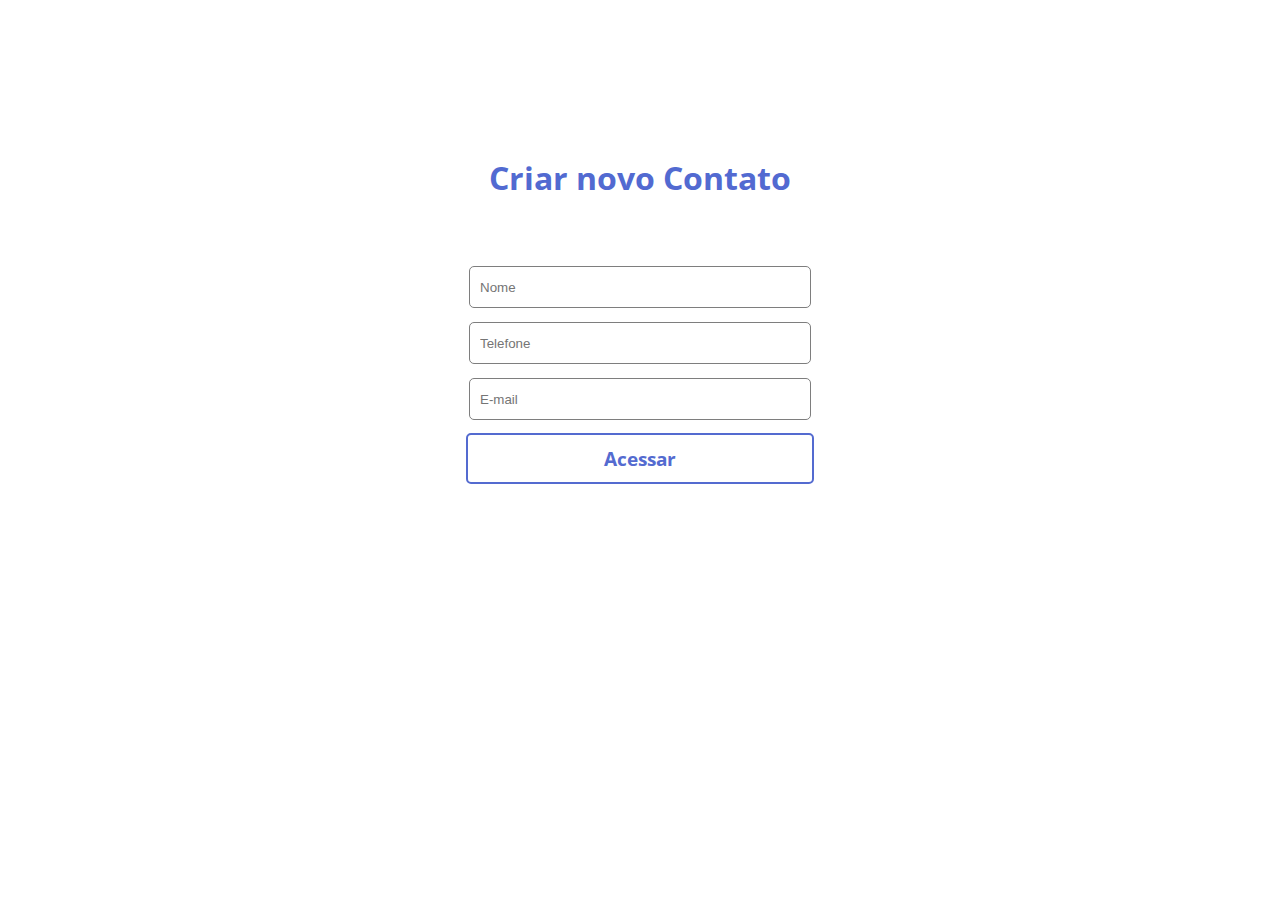
==== src/main/webapp/novo.html @ ed108fd2 "chore: Remoção de pasta intermediaria" ====
<!DOCTYPE html>
<html lang="pt-br">
<head>
<meta charset="utf-8">
<title>Agenda de contatos</title>
<link rel="icon" href="images/phone-icon.png">
<link rel="stylesheet" href="style.css">
</head>
<body>
	<div class="content">
		<h1>Criar novo Contato</h1>
		<form name="formContato" action="insert">
			<table>
				<tr>
					<td><input type="text" name="nome" placeholder="Nome"></td>			
				</tr>
				<tr>
					<td><input type="text" name="telefone" placeholder="Telefone" class="input-telefone"></td>					
				</tr>
				<tr>
					<td><input type="text" name="email" placeholder="E-mail"></td>					
				</tr>
			</table>
			<a class="botao1" value="Adicionar" onclick="validar()">Acessar</a>
		</form>
	</div>
	<script src="scripts/validador.js"></script>
</body>
</html>
---- src/main/webapp/style.css ----
@charset "utf-8";
@import url('https://fonts.googleapis.com/css2?family=Open+Sans:wght@400;700&display=swap');

body {
	font-family: 'Open Sans', sans-serif;
	font-size: 1em;
	font-weight: 400;
}

.content {
	margin: 15vh auto;
    display: grid;
    width: 100%;
    justify-content: center;
}

.phone-wallpaper {
	width: 200px;
	margin: auto;
}

h1 {
	color: #526ad1;
    text-align: center;
    margin-bottom: 4rem;
}

.botao1 {
    display: block;
	text-decoration: none;
    padding: 10px 15px;
    font-size: 1.2em;
    font-weight: 700;
    border-radius: 5px;
    text-align: center;
    border: 2px solid;
    color: #546bd0;
    cursor: pointer;
}

.botao2 {
    display: block;
    text-decoration: none;
    padding: 10px 15px;
    font-size: 1em;
    font-weight: 700;
    border-radius: 5px;
    text-align: center;
    border: 2px solid;
    color: #546bd0;
    cursor: pointer;
    margin: 0 15px;
    width: 30%;
}

input {
	width: 320px;
    height: 30px;
    padding: 5px 10px;
    margin-bottom: 10px;
    border: 1px solid #7e7e7e;
    border-radius: 5px;
}

input:focus-visible {
    outline: 2px solid #babeed;
    border-color: #babeed;
}

input.small {
	width: 250px;
}

input:read-only {
    background: #b2b6db2e;
    border-color: #babeed;
}

form {
    width: 100%;
}

#table {
	border-spacing: 15px;
}

#table thead tr {
	outline: 1px solid #babeed;
    color: #526ad0;
    padding: 5px;
    border-radius: 5px;
    margin-bottom: 20px;
}

#table thead tr th {
    padding: 10px 5px;
    font-weight: 400;
    color: #526ad0;
}

#table tbody tr td {
    color: #848484;
}

#table tbody tr td.action {
	display: flex;
    justify-content: center;
}

#table tbody tr td.action {
	display: flex;
    justify-content: center;
}

#table tbody tr td.action a {
    background-color: #a6abeb;
    text-decoration: none;
    color: white;
    padding: 5px;
    border-radius: 5px;
    font-size: small;
}

#table tbody tr td.action a:hover {
    transform: translate(0px, -1px) scale(1.02);
    background-color: #7487db;
}
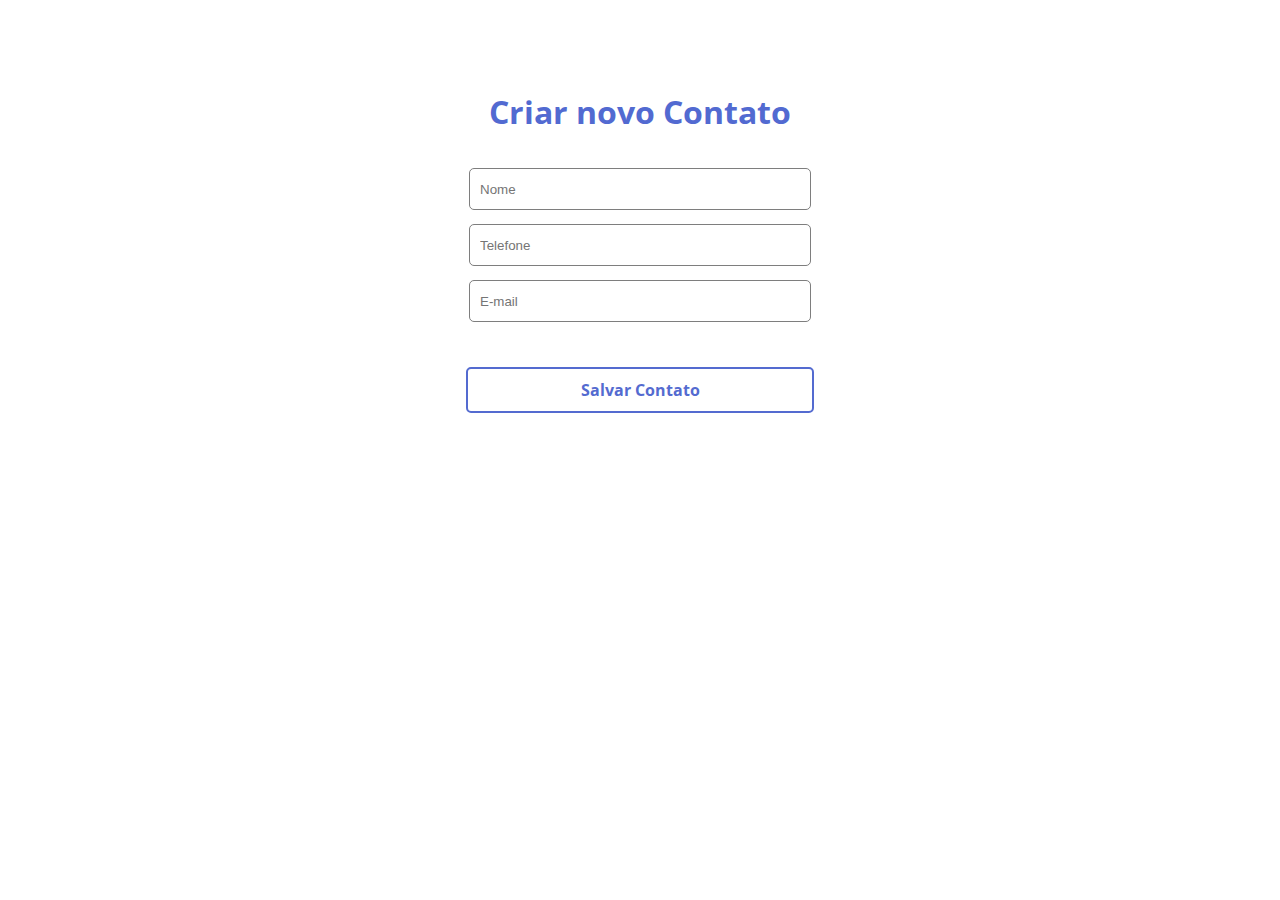
==== commit 257c710d: "refact: Adequação de nome da classe" ====
--- a/src/main/webapp/novo.html
+++ b/src/main/webapp/novo.html
@@ -12,7 +12,7 @@
 		<form name="formContato" action="insert">
 			<table>
 				<tr>
-					<td><input type="text" name="nome" placeholder="Nome"></td>			
+					<td><input type="text" name="nome" placeholder="Nome" autocomplete="false"></td>			
 				</tr>
 				<tr>
 					<td><input type="text" name="telefone" placeholder="Telefone" class="input-telefone"></td>					
@@ -21,7 +21,7 @@
 					<td><input type="text" name="email" placeholder="E-mail"></td>					
 				</tr>
 			</table>
-			<a class="botao1" value="Adicionar" onclick="validar()">Acessar</a>
+			<a class="botao salvar-contato" value="Adicionar" onclick="validar()">Salvar Contato</a>
 		</form>
 	</div>
 	<script src="scripts/validador.js"></script>
--- a/src/main/webapp/style.css
+++ b/src/main/webapp/style.css
@@ -8,7 +8,7 @@
 }
 
 .content {
-	margin: 15vh auto;
+	margin: 10vh auto 0;
     display: grid;
     width: 100%;
     justify-content: center;
@@ -17,40 +17,56 @@
 .phone-wallpaper {
 	width: 200px;
 	margin: auto;
+	margin-bottom: 30px;
 }
 
 h1 {
 	color: #526ad1;
     text-align: center;
-    margin-bottom: 4rem;
+    margin-bottom: 2rem;
+    margin-top: 0;
 }
 
-.botao1 {
-    display: block;
-	text-decoration: none;
-    padding: 10px 15px;
-    font-size: 1.2em;
+.box-button { 
+    display: flex;
+}
+
+.botao {
     font-weight: 700;
     border-radius: 5px;
     text-align: center;
     border: 2px solid;
     color: #546bd0;
     cursor: pointer;
+    padding: 10px;
+    text-decoration: none;
+    animation: cubic-bezier(.17,.67,.83,.67);
 }
 
-.botao2 {
-    display: block;
-    text-decoration: none;
-    padding: 10px 15px;
-    font-size: 1em;
-    font-weight: 700;
-    border-radius: 5px;
-    text-align: center;
-    border: 2px solid;
-    color: #546bd0;
-    cursor: pointer;
-    margin: 0 15px;
+.botao:hover {
+	transform: translatey(-2px) scale(1.02);
+}
+
+.botao img {
+    width: 15px;
+    transform: translate(-8px, 1px);
+}
+
+.novo-contato {
+    background-color: #7487db;
+    color: white;
+    margin-left: 15px;
     width: 30%;
+}
+
+.pdf {
+    width: 120px;
+    margin-left: auto;
+    margin-right: 15px;
+}
+
+.salvar-contato {
+	margin-top: 2rem;
 }
 
 input {
@@ -78,10 +94,16 @@
 
 form {
     width: 100%;
+    display: contents;
 }
 
 #table {
 	border-spacing: 15px;
+}
+
+#table thead {
+    display: table;
+    width: 100%;	
 }
 
 #table thead tr {
@@ -96,6 +118,13 @@
     padding: 10px 5px;
     font-weight: 400;
     color: #526ad0;
+}
+
+#table tbody {
+    max-width: 600px;
+    overflow-y: scroll;
+    display: list-item;
+        max-height: 50vh;
 }
 
 #table tbody tr td {
@@ -113,7 +142,6 @@
 }
 
 #table tbody tr td.action a {
-    background-color: #a6abeb;
     text-decoration: none;
     color: white;
     padding: 5px;
@@ -123,5 +151,21 @@
 
 #table tbody tr td.action a:hover {
     transform: translate(0px, -1px) scale(1.02);
+}
+
+#table tbody tr td.action a.update {
+    background-color: #a6abeb;
+}
+
+#table tbody tr td.action a.update:hover {
     background-color: #7487db;
+}
+
+#table tbody tr td.action a.delete {
+    background-color: #ff7966;
+    margin-left: 5px;
+}
+
+#table tbody tr td.action a.delete:hover {
+    background-color: #fb5942;
 }